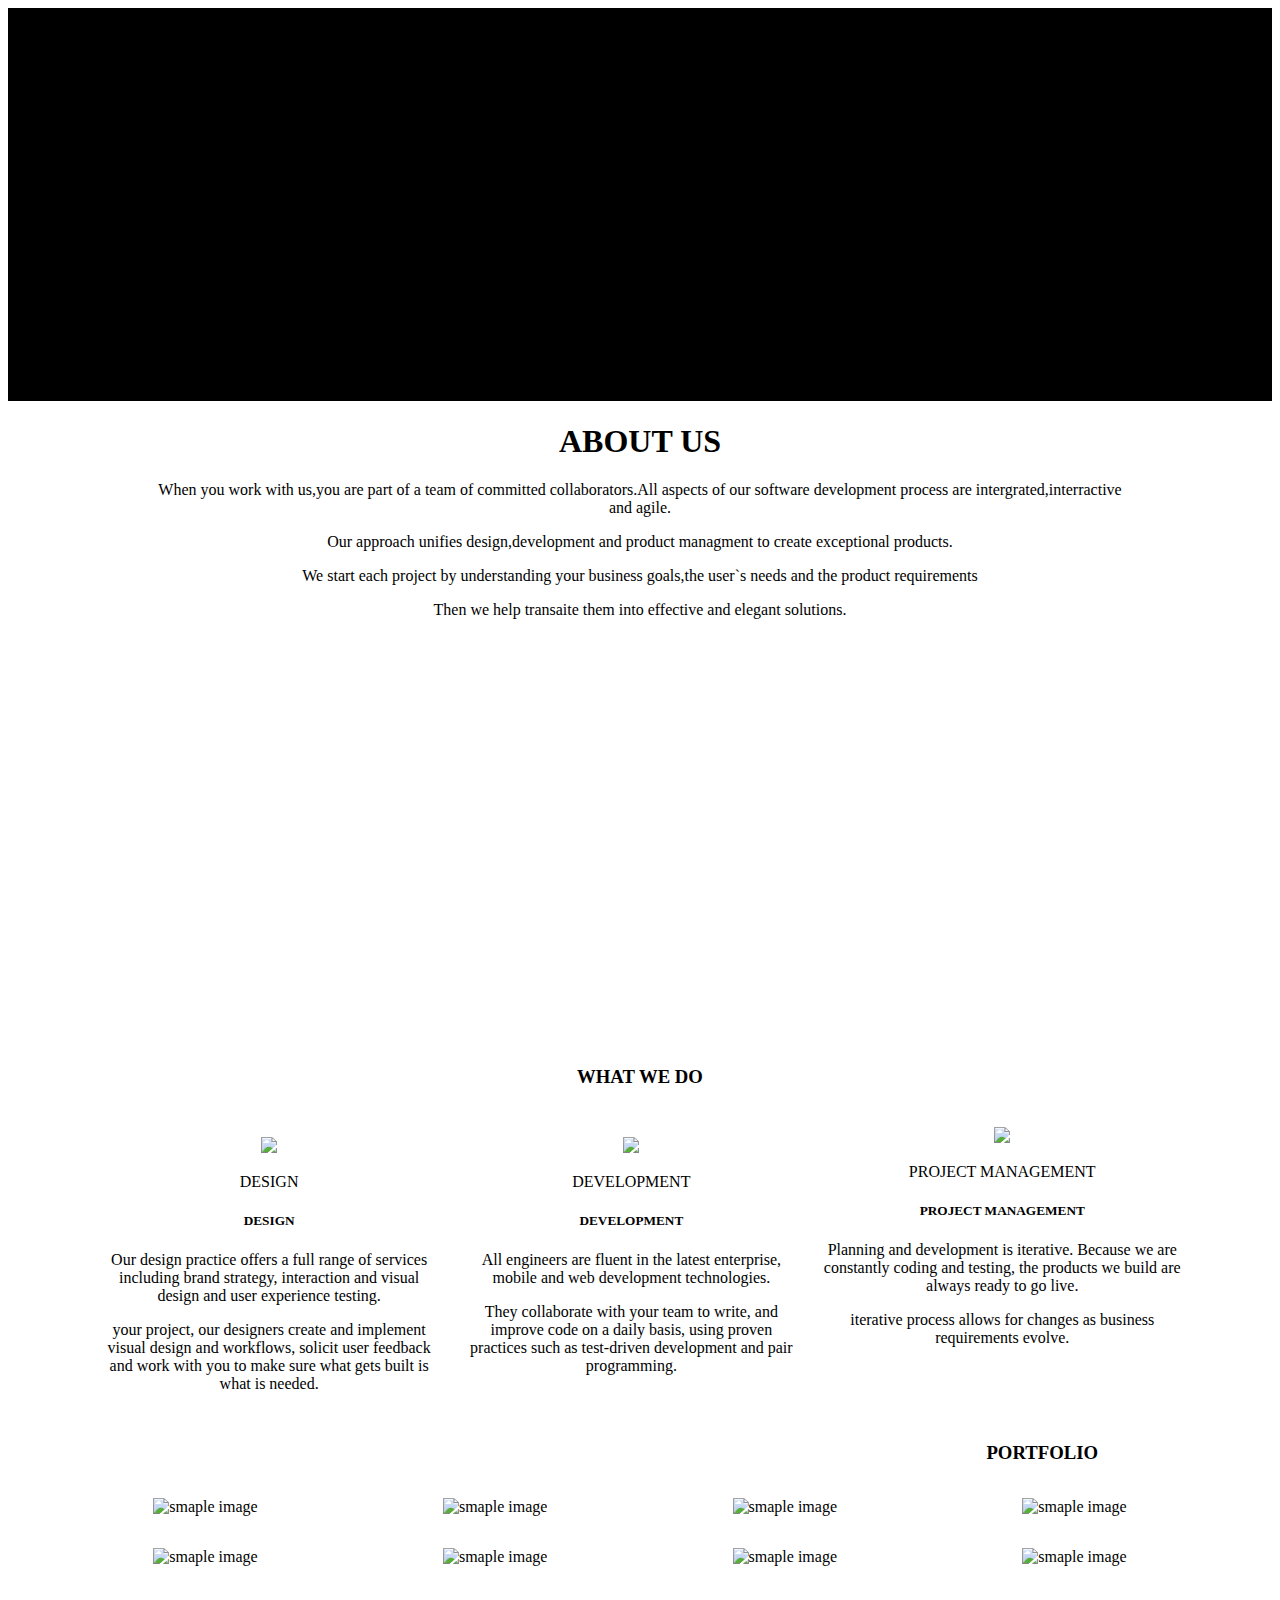
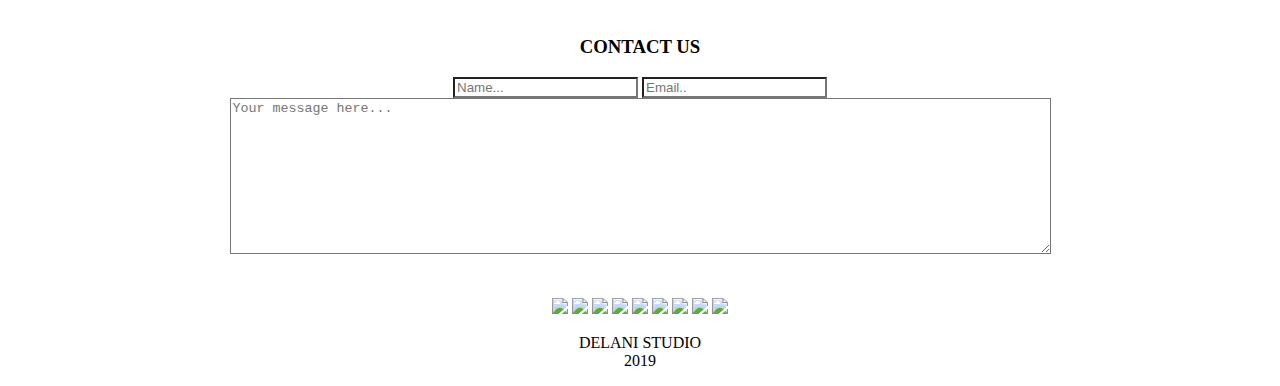
==== index.html @ 9245d5ec "add jquary" ====
<!DOCTYPE html>
<html lang="eng" dir="ltr">
    <head>
        <title>Delani studio</title>
    <link rel="stylesheet" href="styles.css">
    <script src="javascript/jquery-3.6.0.min.js"></script>
    <script src="javascript/java.js"></script>
</head>

<body div class="body1">
    <div class="Topic-1" style="background-image: url(images/delani.jpeg);padding: 50px;background-color: black;  background-size: 100%;  background-repeat: no-repeat;">
        <div class="numbe1">
            <img class="pic"src="images/logo.png" alt="">
            <h1>WELCOME</h1>
            <h1>TO DELANI STUDIO</h1>
            <P>AMAZING PEOPLE ARE MAKING AMAZING DESINGS IN FUN ENVIROMENT</P>
        </div>
        <img class="mouse" src="images/njery.png" alt="">
    </div>
    <div class="Topic-2">
        <div class="numbe2">
            <h1>ABOUT US</h1>
            <P>When you work with us,you are part of a team of committed collaborators.All aspects of our software development process are intergrated,interractive<br/>
            and agile.</P>
            <p>Our approach unifies design,development and product managment to create exceptional products.</p>
            <p>We start each project by understanding your business goals,the user`s needs and the product requirements</p>
            <p>Then we help transaite them into effective and elegant solutions.</p>
        </div>
    </div>
   <div class="Topic-3" style="background-image: url(images/keybored.jpg);padding: 85px;background-repeat: no-repeat;">
       <div class="numbe3">
           <h1>SERVICES</h1>
           <p>Before we sign a contract or write a line of code our team will spend the necessary time needed to understand your project vision</p>
           <p>The outcome of this scoping session ia proposal or high-level statement of work</p>
           <p>based on your requirements,we can provide acomplete offering or just the piece you need.</p>
       </div>
   </div>
 <div class="Topic-4">
     <div class="numbe4">
        <h3>WHAT WE DO</h3>
        <div class="shantel" style="padding-top: 20px;margin-left: 20px;margin-right: 20px;">
            <div class="what we do">
                <div class="qwanza">
                    <div class="pendo1">
                        <div id="click1">
                            <img src="images/design_icon.png">
                            <div class="caption">
                                <p>DESIGN</p>
                            </div>
                        </div>
                        <div id="njoga1">
                            <h5><strong>DESIGN</strong></h5>
                            <p>Our design practice offers a full range of services including brand strategy, interaction and visual design and user experience testing.</p>
                            <p> your project, our designers create and implement visual design and workflows, solicit user feedback and work with you to make sure what gets built is what is needed. </p>
                        </div>
                    </div>
                </div>
                <div class="qwanza">
                    <div class="pendo2">
                        <div id="click2">
                            <img src="images/dev_icon.png">
                            <div class="caption">
                                <p>DEVELOPMENT</p>
                            </div>
                        </div>
                        <div id="njoga2">
                            <h5><strong>DEVELOPMENT</strong></h5>
                            <p>All engineers are fluent in the latest enterprise, mobile and web development technologies.</p>
                            <p>They collaborate with your team to write, and improve code on a daily basis, using proven practices such as test-driven development and pair programming.</p>
                        </div>
                    </div>
                </div>
                <div class="qwanza">
                    <div class="pendo3">
                        <div id="click3">
                            <img src="images/product_icon.png">
                            <div class="caption">
                                <p>PROJECT MANAGEMENT</p>
                            </div>
                        </div>
                        <div id="njoga3">
                            <h5><strong>PROJECT MANAGEMENT</strong></h5>
                            <p>Planning and development is iterative. Because we are constantly coding and testing, the products we build are always ready to go live. </p>
                            <p>iterative process allows for changes as business requirements evolve.</p>
                        </div>
                    </div>
                </div>
            </div>
        </div>
    </div>
</div>
<div class="Topic-5">
    <h3>PORTFOLIO</h3>
        <div class="row">
            <figure class="dad">
                <div class="picture1">
                    <div class="col-md-3">
                        <img src="images/blanck.jpg" class="img-fluid " alt="smaple image">
                    </div>
                </div>
            </figure>
            <figure class="dad">
                <div class="col-md-3">
                    <img src="images/angel.jpg" class="img-fluid " alt="smaple image">
                </div>
            </figure>

            <figure class="dad">
                <div class="col-md-3">
                    <img src="images/john.jpg" class="img-fluid " alt="smaple image">
                </div>
            </figure>

            <figure class="dad">
                <div class="col-md-3">
                    <img src="images/kami.jpg" class="img-fluid " alt="smaple image">
                </div>
            </figure>
        </div>
        <div class="row">
            <figure class="dad">
                <div class="col-md-3">
                    <img src="images/good.jpg" class="img-fluid " alt="smaple image">
                </div>
            </figure>

            <figure class="dad">
                <div class="col-md-3">
                    <img src="images/coke.jpg" class="img-fluid " alt="smaple image">
                </div>
            </figure>

            <figure class="dad">
                <div class="col-md-3">
                    <img src="images/weed.jpg" class="img-fluid " alt="smaple image">
                </div>
            </figure>

            <figure class="dad">
                <div class="col-md-3">
                    <img src="images/mzinga.jpg" class="img-fluid " alt="smaple image">
                </div>
            </figure>
        </div>
    </div>
</div>
<div class="Topic-6">
        <h3>CONTACT US</h3>
        <form >
            <input class="mum"type="text" placeholder="Name..." class="contact-name" id="contact-name">
            <input class="mum" type="email" placeholder="Email.." class="contact-email" id="contact-email">
            <div>
                <textarea  class="mum" name="" id="contact-message" cols="100" rows="10" placeholder="Your message here..."></textarea>
            </div>
        </form>
    </div>
    <div class="logo">
        <img src="images/twitter.png">
        <img src="images/dribble.png">
        <img src="images/facebook.png">
        <img src="images/g_plus.png">
        <img src="images/skype.png">
        <img src="images/stumble_upon.png">
        <img src="images/behance.png">
        <img src="images/pint.png">
        <img src="images/flickr.png">
        <p>DELANI STUDIO</br>
             2019</p>
</div>
</body>
</html>
---- styles.css ----
style>
.Topic-1{
    padding: 50px;
    background-color: black;
    background-image: url(images/delani.jpeg);
    background-size: 100%;
    background-repeat: no-repeat;
}
 .numbe1{
     text-align: center;
     color: black;

 }
 .numbe2{
     text-align: center;
     color: black;
 }
 .pic{
 padding-bottom: 10px;
    padding-top: 10px;
 }
.mouse{
    padding-top: 8%;
}
.body1{
    text-align: center;
}
.Topic-3{
    color: white;
}
.numbe4{
    padding: 50px;
}
.prime1{
    padding: 20px;
    display: flex;
    flex-direction: column;
    align-items: center;
    justify-content: center;
}
.Topic-4{
    padding: 10px;
}
.pendo1{
   float: left;
    width: 31%;
    padding: 10px;
    height: 300px;
}
.pendo2{
    float: left;
    width: 31%;
    padding: 10px;
    height: 300px;
}
.row{
    display: flex;
    flex-wrap: wrap;
    align-items: center;
    justify-content: space-evenly;
    
}
.Topic-6{
    background-image: url(images/traffic.jpg);
    padding-top: 35px;
    padding-bottom: 40px;
    background-repeat: no-repeat;
}
.mum {
    background-color: transparent;
}
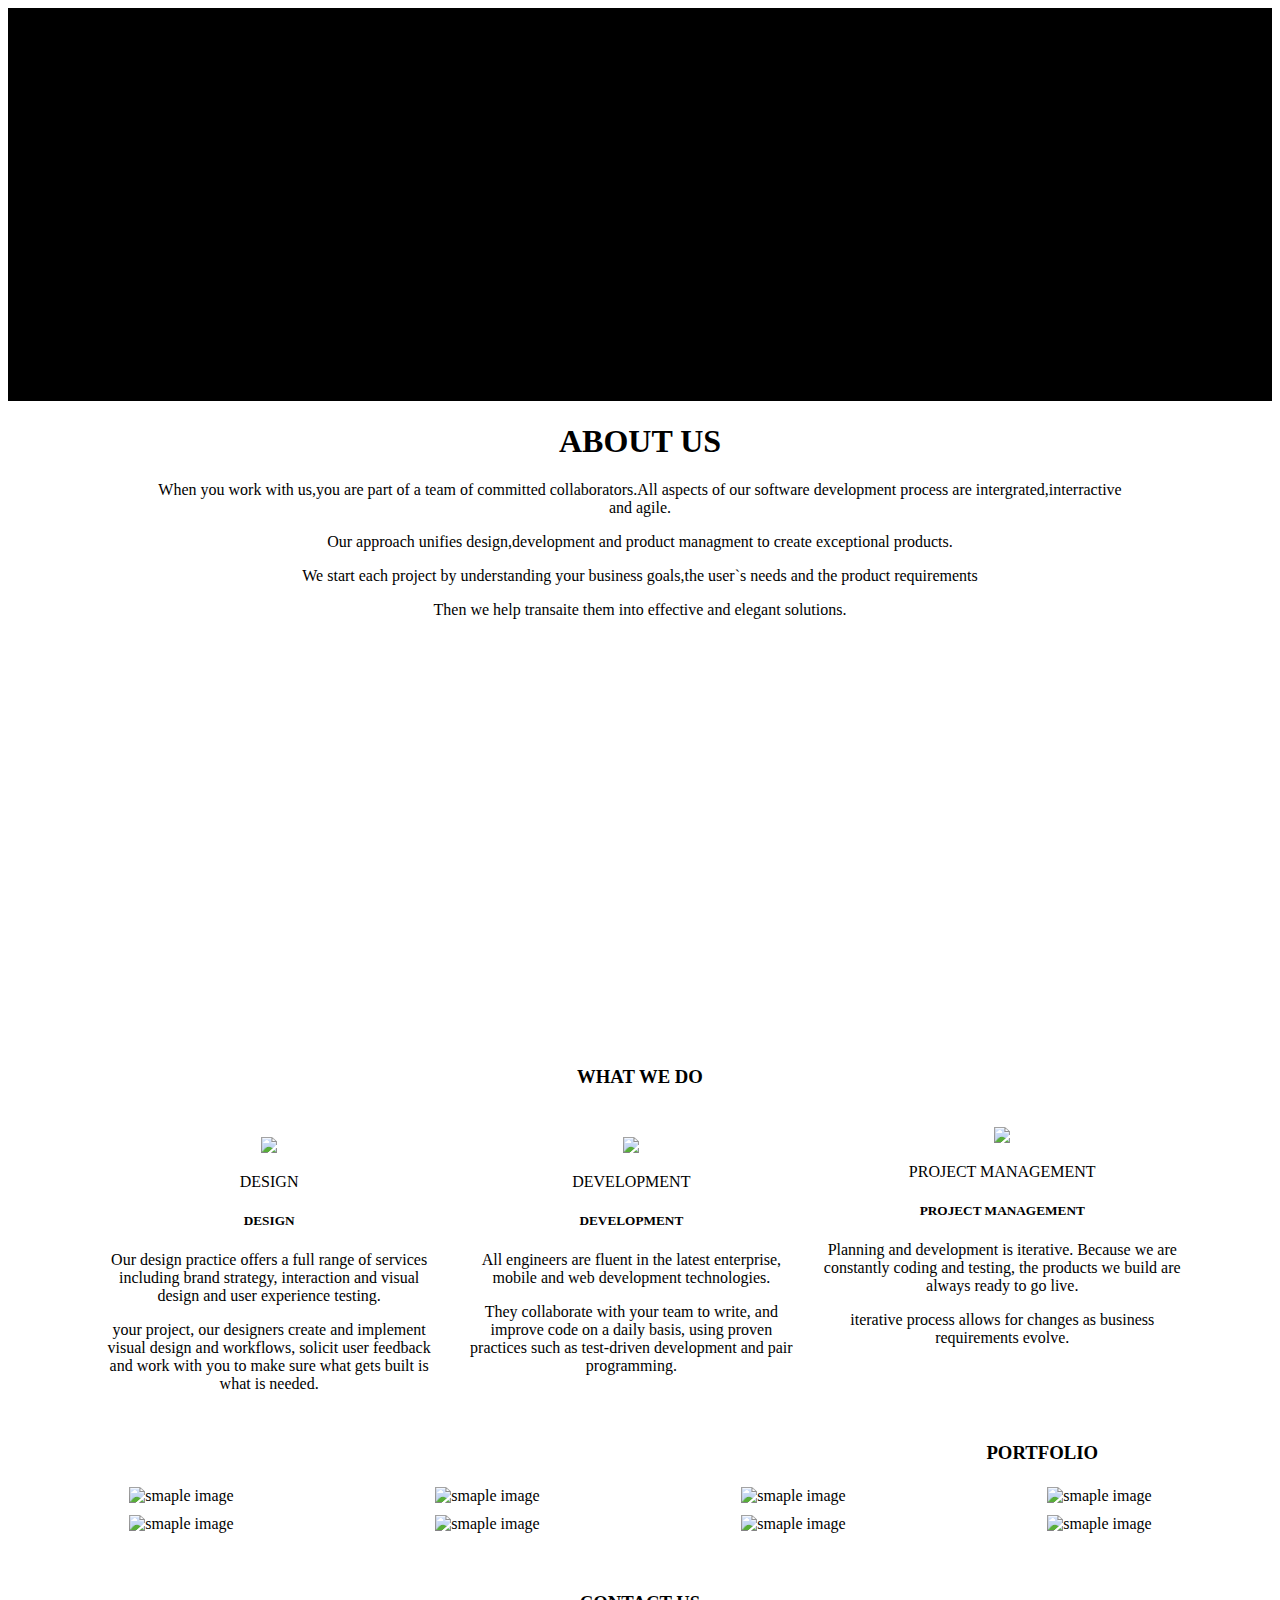
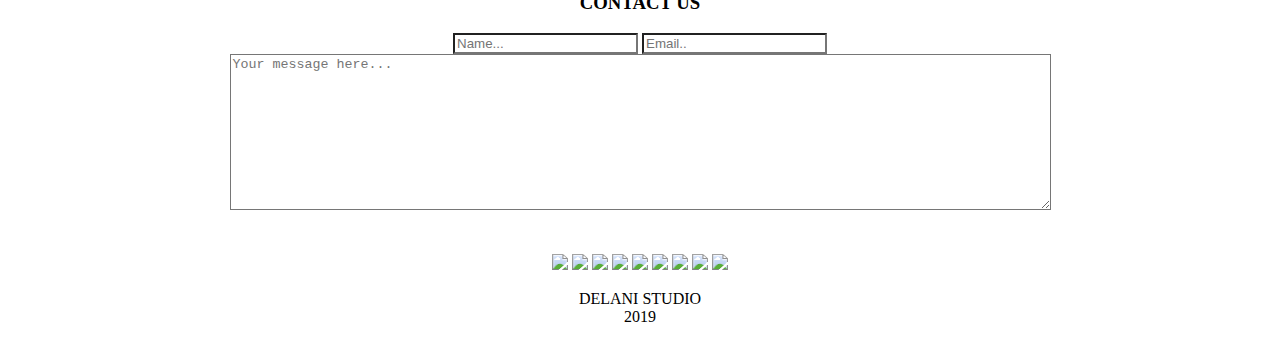
==== commit 49dafddd: "initial" ====
--- a/index.html
+++ b/index.html
@@ -13,7 +13,7 @@
             <img class="pic"src="images/logo.png" alt="">
             <h1>WELCOME</h1>
             <h1>TO DELANI STUDIO</h1>
-            <P>AMAZING PEOPLE ARE MAKING AMAZING DESINGS IN FUN ENVIROMENT</P>
+            <P>AMAZING PEOPLE ARE MAKING AMAZING DESINGS IN FUN ENVIROMENT.</P>
         </div>
         <img class="mouse" src="images/njery.png" alt="">
     </div>
@@ -92,55 +92,45 @@
 <div class="Topic-5">
     <h3>PORTFOLIO</h3>
         <div class="row">
-            <figure class="dad">
-                <div class="picture1">
-                    <div class="col-md-3">
-                        <img src="images/blanck.jpg" class="img-fluid " alt="smaple image">
+                    <div class="col-3">
+                        <img src="images/blanck.jpg"  class="img-fluid" alt="smaple image">
                     </div>
+        
+                <div class="col-3">
+                    <img src="images/angel.jpg"  class="img-fluid" alt="smaple image">
                 </div>
-            </figure>
-            <figure class="dad">
-                <div class="col-md-3">
-                    <img src="images/angel.jpg" class="img-fluid " alt="smaple image">
+            
+
+            
+                <div class="col-3">
+                    <img src="images/john.jpg"   class="img-fluid" alt="smaple image">
                 </div>
-            </figure>
+            
+            
+                <div class="col-3">
+                    <img src="images/kami.jpg"  class="img-fluid" alt="smaple image">
+                </div>
+           
+        </div>
 
-            <figure class="dad">
-                <div class="col-md-3">
-                    <img src="images/john.jpg" class="img-fluid " alt="smaple image">
+        <div class="row">
+
+                <div class="col-3">
+                    <img src="images/good.jpg"  class="img-fluid" alt="smaple image">
                 </div>
-            </figure>
+                <div class="col-3">
+                    <img src="images/coke.jpg"   class="img-fluid"  alt="smaple image">
+                </div>
+            
 
-            <figure class="dad">
-                <div class="col-md-3">
-                    <img src="images/kami.jpg" class="img-fluid " alt="smaple image">
+                <div class="col-3">
+                    <img src="images/weed.jpg"  class="img-fluid"  alt="smaple image">
                 </div>
-            </figure>
-        </div>
-        <div class="row">
-            <figure class="dad">
-                <div class="col-md-3">
-                    <img src="images/good.jpg" class="img-fluid " alt="smaple image">
+            
+                <div class="col-3">
+                    <img src="images/mzinga.jpg"  class="img-fluid"  alt="smaple image">
                 </div>
-            </figure>
-
-            <figure class="dad">
-                <div class="col-md-3">
-                    <img src="images/coke.jpg" class="img-fluid " alt="smaple image">
-                </div>
-            </figure>
-
-            <figure class="dad">
-                <div class="col-md-3">
-                    <img src="images/weed.jpg" class="img-fluid " alt="smaple image">
-                </div>
-            </figure>
-
-            <figure class="dad">
-                <div class="col-md-3">
-                    <img src="images/mzinga.jpg" class="img-fluid " alt="smaple image">
-                </div>
-            </figure>
+            
         </div>
     </div>
 </div>
--- a/styles.css
+++ b/styles.css
@@ -60,12 +60,20 @@
     justify-content: space-evenly;
     
 }
+
+
 .Topic-6{
     background-image: url(images/traffic.jpg);
     padding-top: 35px;
     padding-bottom: 40px;
     background-repeat: no-repeat;
 }
+.col-3{
+    float: left;
+  width: 20.33%;
+  padding: 5px;
+  padding-right: 4px;
+}
 .mum {
     background-color: transparent;
 }
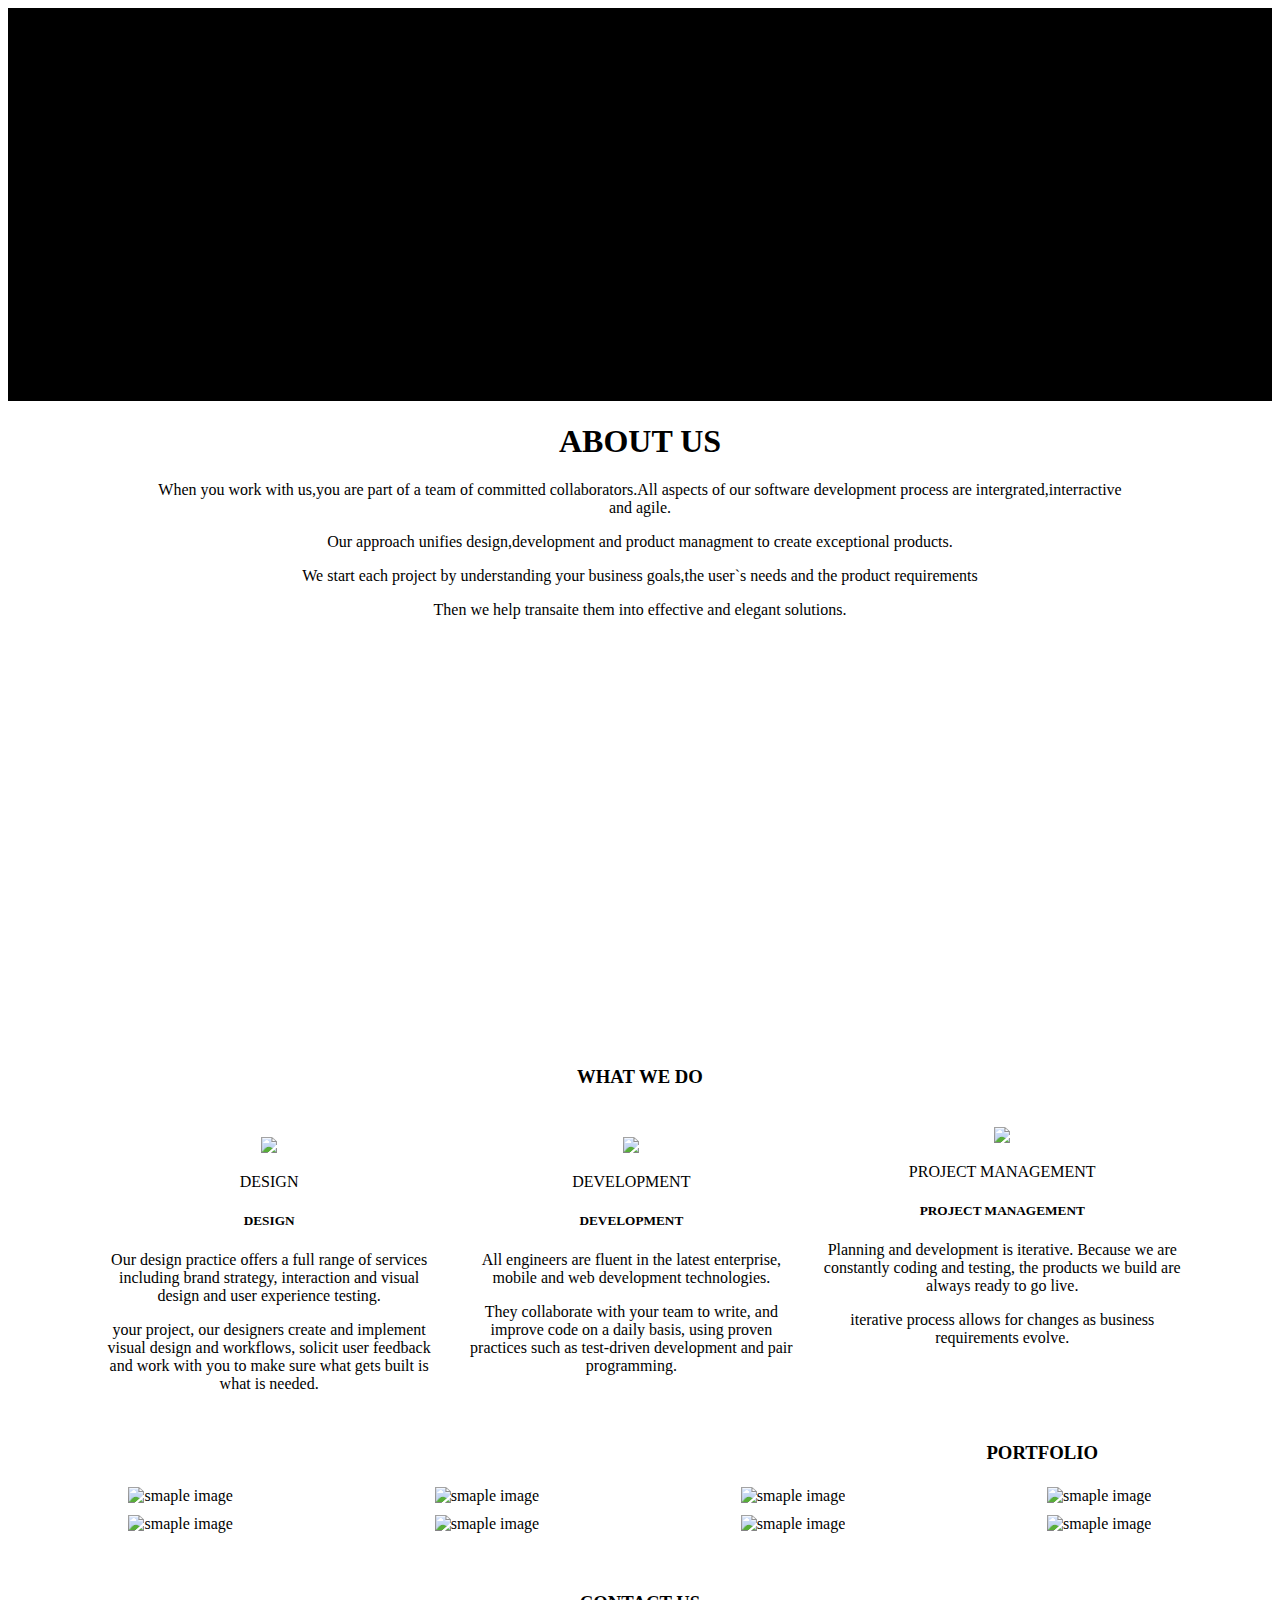
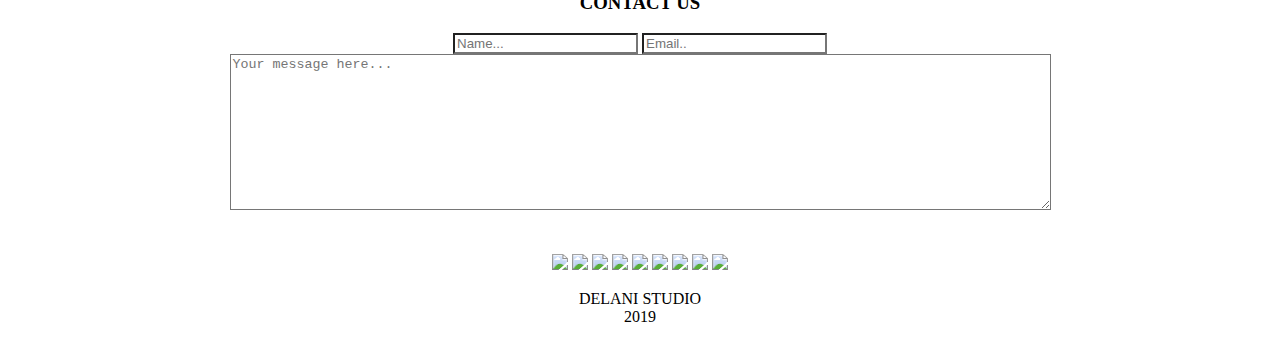
==== commit 8faee998: "change readme" ====
--- a/index.html
+++ b/index.html
@@ -94,43 +94,30 @@
         <div class="row">
                     <div class="col-3">
                         <img src="images/blanck.jpg"  class="img-fluid" alt="smaple image">
-                    </div>
-        
+                    </div>        
                 <div class="col-3">
                     <img src="images/angel.jpg"  class="img-fluid" alt="smaple image">
                 </div>
-            
-
-            
                 <div class="col-3">
                     <img src="images/john.jpg"   class="img-fluid" alt="smaple image">
                 </div>
-            
-            
                 <div class="col-3">
                     <img src="images/kami.jpg"  class="img-fluid" alt="smaple image">
                 </div>
-           
         </div>
-
         <div class="row">
-
                 <div class="col-3">
                     <img src="images/good.jpg"  class="img-fluid" alt="smaple image">
                 </div>
                 <div class="col-3">
                     <img src="images/coke.jpg"   class="img-fluid"  alt="smaple image">
                 </div>
-            
-
                 <div class="col-3">
                     <img src="images/weed.jpg"  class="img-fluid"  alt="smaple image">
                 </div>
-            
                 <div class="col-3">
                     <img src="images/mzinga.jpg"  class="img-fluid"  alt="smaple image">
                 </div>
-            
         </div>
     </div>
 </div>
--- a/styles.css
+++ b/styles.css
@@ -72,7 +72,6 @@
     float: left;
   width: 20.33%;
   padding: 5px;
-  padding-right: 4px;
 }
 .mum {
     background-color: transparent;
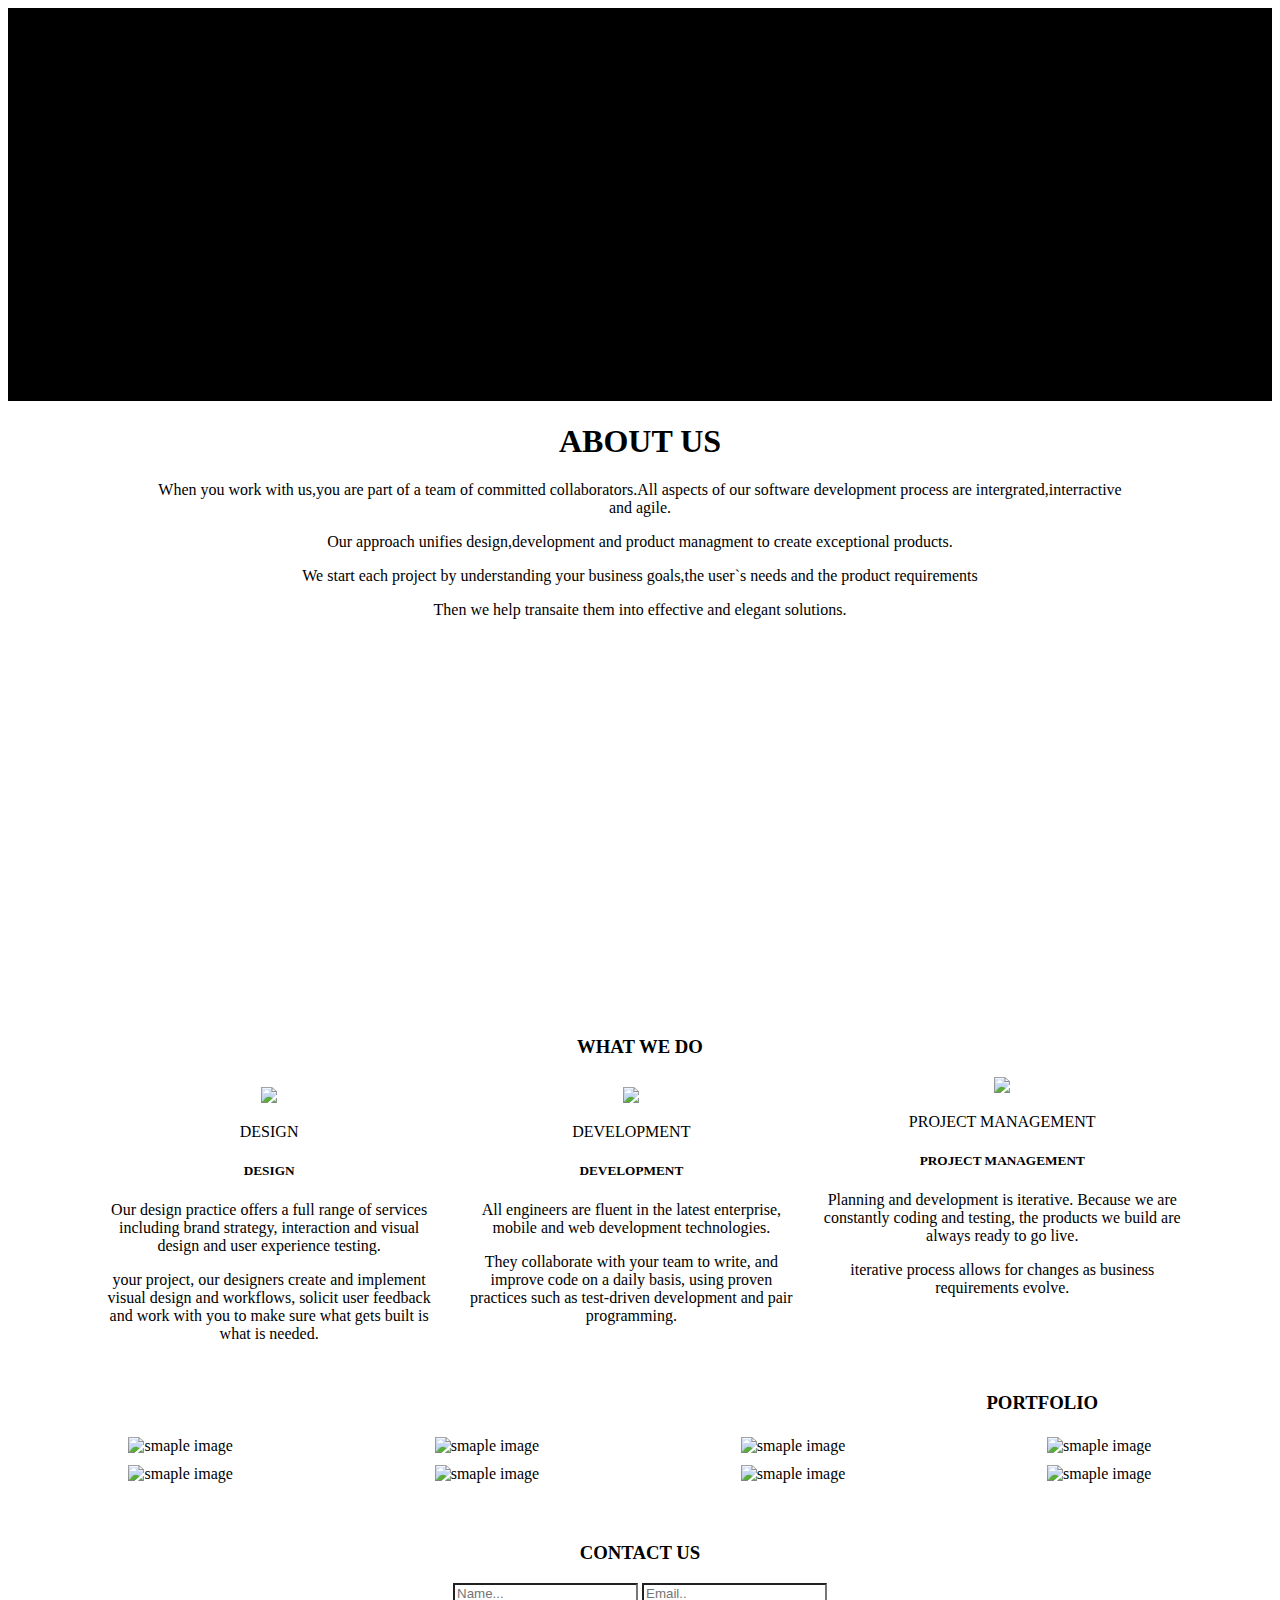
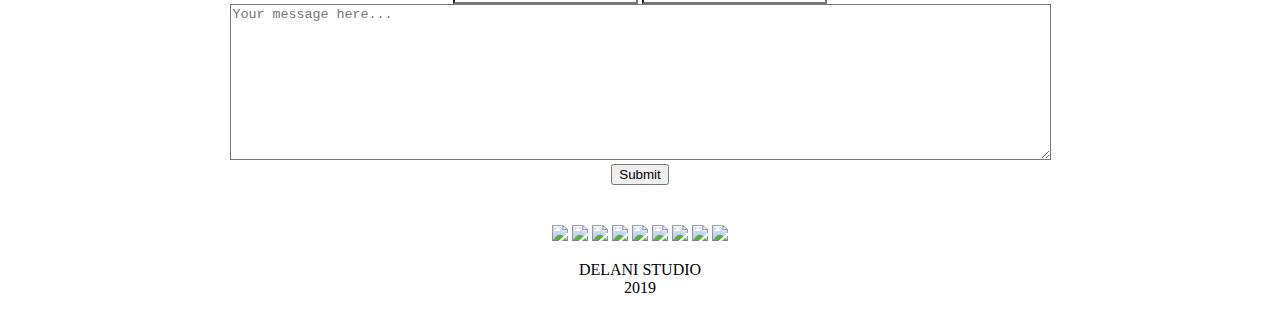
==== commit 177f5e89: "add submit" ====
--- a/index.html
+++ b/index.html
@@ -38,7 +38,7 @@
  <div class="Topic-4">
      <div class="numbe4">
         <h3>WHAT WE DO</h3>
-        <div class="shantel" style="padding-top: 20px;margin-left: 20px;margin-right: 20px;">
+        <div class="shantel"">
             <div class="what we do">
                 <div class="qwanza">
                     <div class="pendo1">
@@ -125,9 +125,12 @@
         <h3>CONTACT US</h3>
         <form >
             <input class="mum"type="text" placeholder="Name..." class="contact-name" id="contact-name">
-            <input class="mum" type="email" placeholder="Email.." class="contact-email" id="contact-email">
+            <input class="mum" type="email" placeholder="Email.." class="contact-email" id="contact-email"> 
             <div>
                 <textarea  class="mum" name="" id="contact-message" cols="100" rows="10" placeholder="Your message here..."></textarea>
+            </div>
+            <div id="sub">
+                <input type="submit">
             </div>
         </form>
     </div>
--- a/styles.css
+++ b/styles.css
@@ -30,6 +30,9 @@
 }
 .numbe4{
     padding: 50px;
+    padding-top: 20px;
+    margin-left: 20px;
+    margin-right: 20px;
 }
 .prime1{
     padding: 20px;
@@ -60,6 +63,9 @@
     justify-content: space-evenly;
     
 }
+#sub{
+    text-align:center;
+}
 
 
 .Topic-6{
